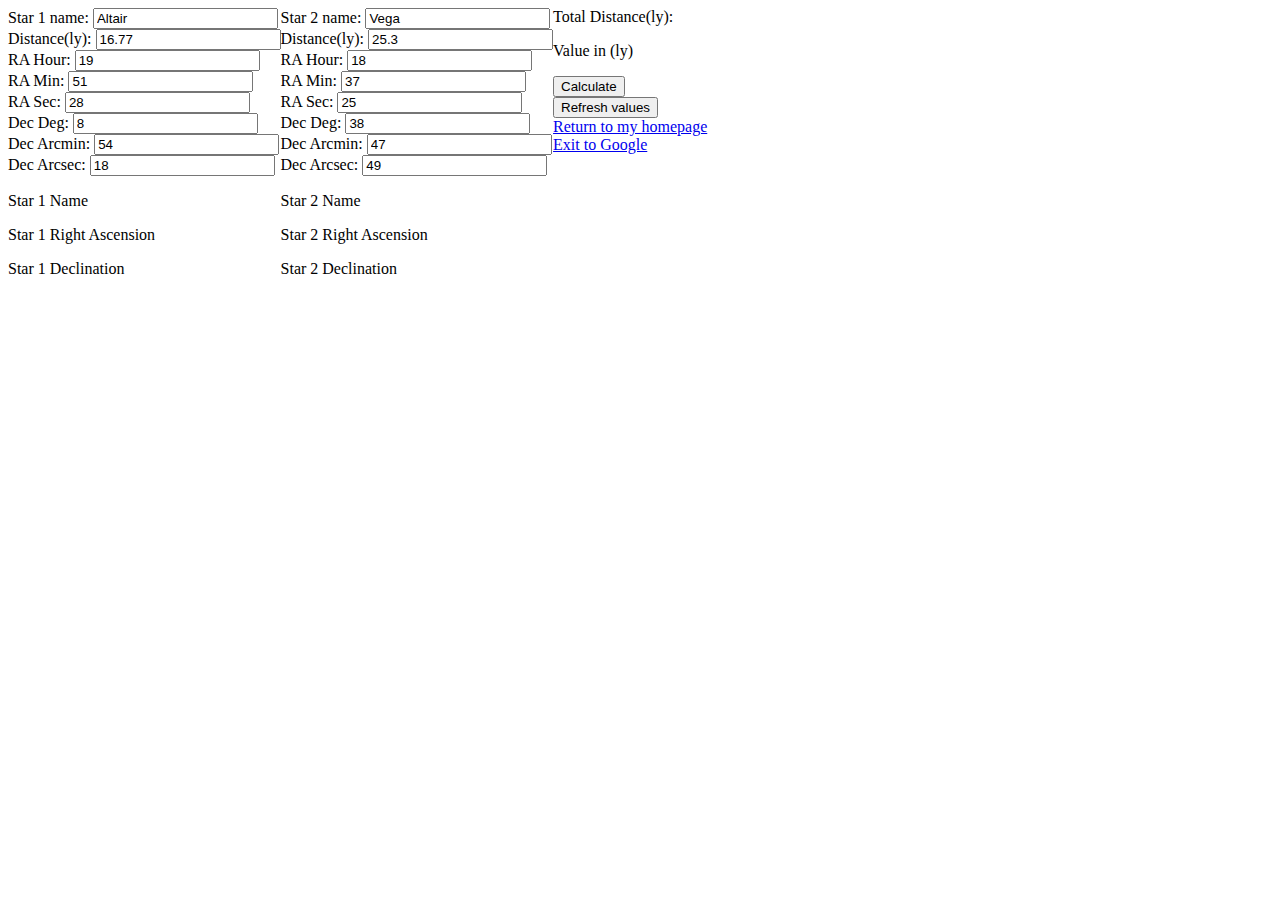
==== StellarDistance.html @ 4c1e337c "Version 1.1.0.0" ====
﻿<!DOCTYPE html>
<html xmlns="http://www.w3.org/1999/xhtml" lang="en" xml:lang="en">
<head>
    <title>Stellar Distance Online app</title>
    <meta http-equiv="content-type" content="text/html"; charset="utf-8"/>
    <style type="text/css"></style>
</head>
<body>
    <div style="float:left">
        Star 1 name: <input id="s1a" type="text" value="Altair"/><br />
        Distance(ly): <input id="d1y" type="text" value="16.77"/><br />
            RA Hour: <input id="r1a" type="number" value="19"/><br />
            RA Min: <input id="r1b" type="number" value="51"/><br />
            RA Sec: <input id="r1c" type="number" value="28"/><br />
            Dec Deg: <input id="d1a" type="number" value="8"/><br />
            Dec Arcmin: <input id="d1b" type="number" value="54"/><br />
            Dec Arcsec: <input id="d1c" type="number" value="18"/><br />
    
        <p id="result1">Star 1 Name</p>
        <p id="result2">Star 1 Right Ascension</p>
        <p id="result3">Star 1 Declination</p>
    </div>
    <div style="float:left">
        Star 2 name: <input id="s2a" type="text" value="Vega"/><br />
        Distance(ly): <input id="d2y" type="text" value="25.3"/><br />
            RA Hour: <input id="r2a" type="number" value="18"/><br />
            RA Min: <input id="r2b" type="number" value="37"/><br />
            RA Sec: <input id="r2c" type="number" value="25"/><br />
            Dec Deg: <input id="d2a" type="number" value="38"/><br />
            Dec Arcmin: <input id="d2b" type="number" value="47"/><br />
            Dec Arcsec: <input id="d2c" type="number" value="49"/><br />
    
        <p id="result4">Star 2 Name</p>
        <p id="result5">Star 2 Right Ascension</p>
        <p id="result6">Star 2 Declination</p>
    </div>
    <div>
        Total Distance(ly): <p id="result7">Value in (ly)</p>
        <input id="button1" type="button" value="Calculate" /><br />
        <form action="http://esteban19.github.io/StellarDistance.html">
            <input type="submit" value="Refresh values" />
        </form>
        <a href="http://esteban19.github.io">Return to my homepage</a><br />
        <a href="http://google.com">Exit to Google</a>
    </div>
<script type="text/javascript" src="http://code.jquery.com/jquery-2.0.3.min.js"></script>
<script type="text/javascript" src="/javascripts/StellarDistance.js"></script>

</body>
</html>
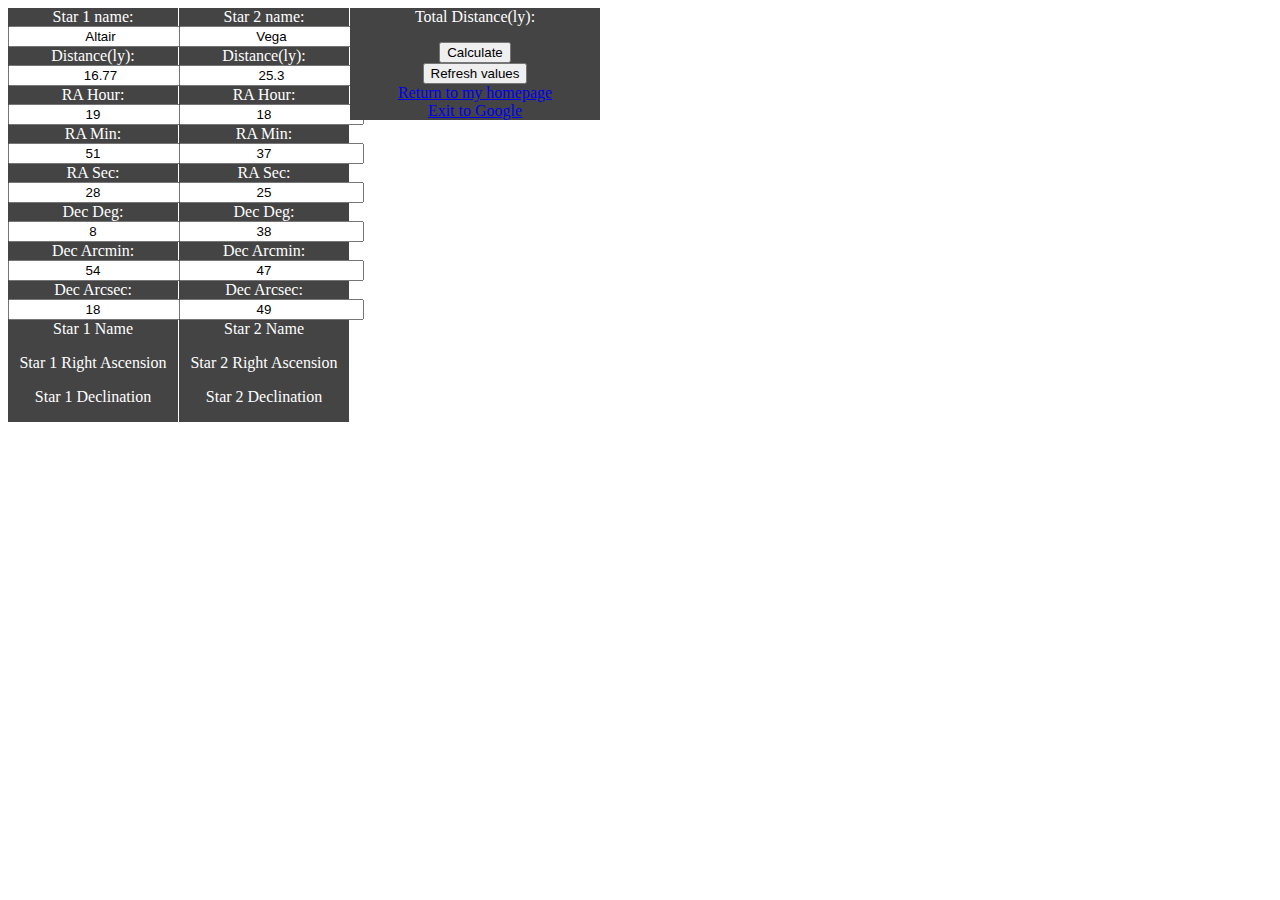
==== commit 3d014b6a: "Version 1.2.0.0" ====
--- a/StellarDistance.html
+++ b/StellarDistance.html
@@ -3,10 +3,10 @@
 <head>
     <title>Stellar Distance Online app</title>
     <meta http-equiv="content-type" content="text/html"; charset="utf-8"/>
-    <style type="text/css"></style>
+    <link rel="stylesheet" type="text/css" href="/stylesheets/StellarDistance.css" />
 </head>
 <body>
-    <div style="float:left">
+    <div class="navi" style="float:left">
         Star 1 name: <input id="s1a" type="text" value="Altair"/><br />
         Distance(ly): <input id="d1y" type="text" value="16.77"/><br />
             RA Hour: <input id="r1a" type="number" value="19"/><br />
@@ -16,11 +16,14 @@
             Dec Arcmin: <input id="d1b" type="number" value="54"/><br />
             Dec Arcsec: <input id="d1c" type="number" value="18"/><br />
     
-        <p id="result1">Star 1 Name</p>
-        <p id="result2">Star 1 Right Ascension</p>
-        <p id="result3">Star 1 Declination</p>
+        Star 1 Name
+        <p id="result1"></p>
+        Star 1 Right Ascension
+        <p id="result2"></p>
+        Star 1 Declination
+        <p id="result3"></p>
     </div>
-    <div style="float:left">
+    <div class="navi" style="float:left">
         Star 2 name: <input id="s2a" type="text" value="Vega"/><br />
         Distance(ly): <input id="d2y" type="text" value="25.3"/><br />
             RA Hour: <input id="r2a" type="number" value="18"/><br />
@@ -30,12 +33,15 @@
             Dec Arcmin: <input id="d2b" type="number" value="47"/><br />
             Dec Arcsec: <input id="d2c" type="number" value="49"/><br />
     
-        <p id="result4">Star 2 Name</p>
-        <p id="result5">Star 2 Right Ascension</p>
-        <p id="result6">Star 2 Declination</p>
+        Star 2 Name
+        <p id="result4"></p>
+        Star 2 Right Ascension
+        <p id="result5"></p>
+        Star 2 Declination
+        <p id="result6"></p>
     </div>
-    <div>
-        Total Distance(ly): <p id="result7">Value in (ly)</p>
+    <div class="navigate">
+        Total Distance(ly): <p id="result7"></p>
         <input id="button1" type="button" value="Calculate" /><br />
         <form action="http://esteban19.github.io/StellarDistance.html">
             <input type="submit" value="Refresh values" />
--- a/stylesheets/StellarDistance.css
+++ b/stylesheets/StellarDistance.css
@@ -0,0 +1,31 @@
+﻿.navi {
+    width: 170px;
+    background-color: #444444;
+    text-align: center;
+    border-right: 1px solid white;
+    text-decoration:none;
+    color:white;
+}
+.navi p {
+    text-decoration:none;
+    background-color:maroon;
+    color:white;
+}
+.navi input {
+    text-align:center;
+}
+.navigate {
+    width: 250px;
+    background-color: #444444;
+    text-align: center;
+    border-right: 1px solid white;
+    text-decoration:none;
+    color:white;
+    float:left;
+}
+.navigate p {
+    text-decoration:none;
+    background-color:maroon;
+    color:white;
+}
+
